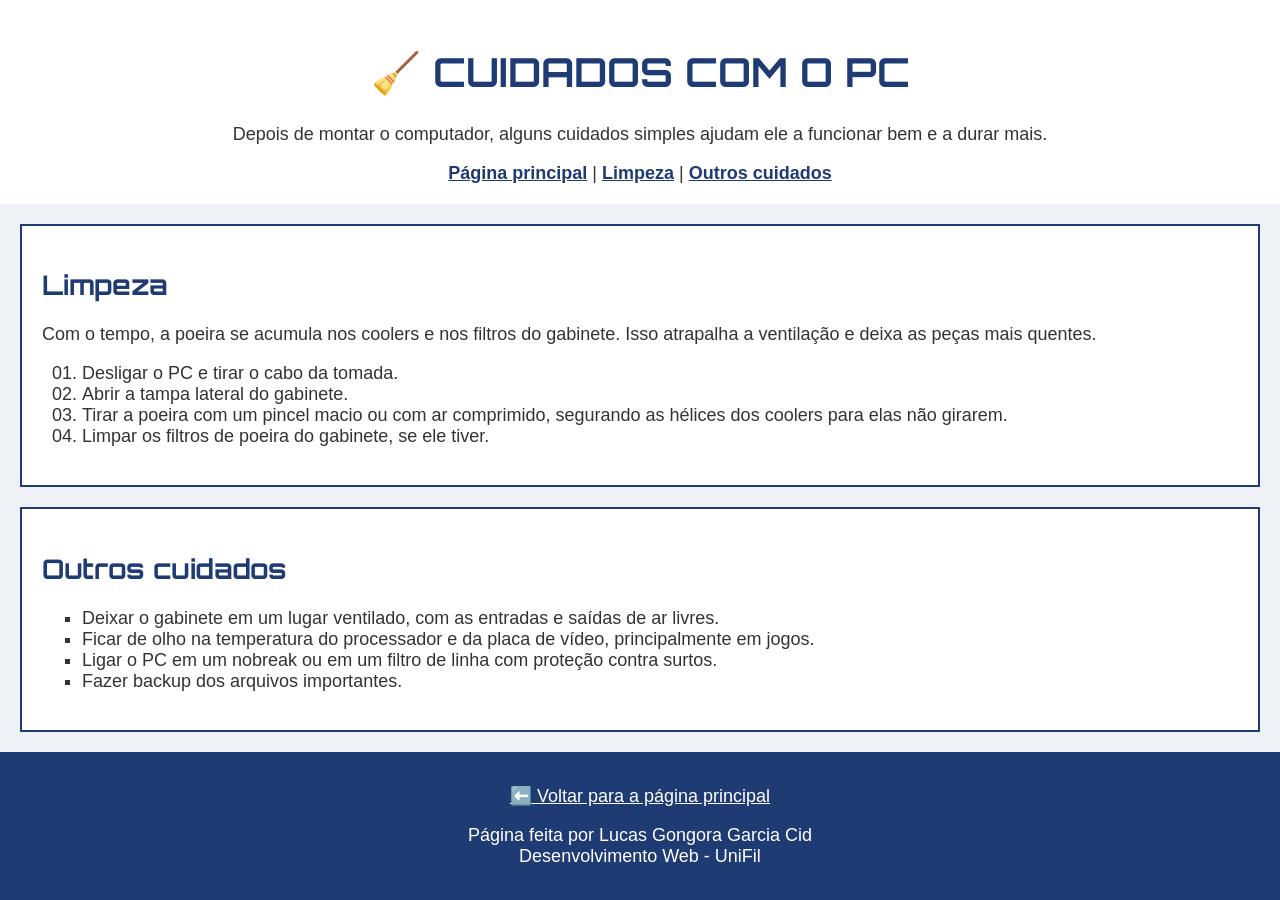
==== cuidados.html @ 5831b07d "Add files via upload" ====
<!DOCTYPE html>
<html lang="pt-BR">
<head>
    <meta charset="UTF-8">
    <meta name="viewport" content="width=device-width, initial-scale=1.0">
    <link rel="shortcut icon" href="favicon.ico" type="image/x-icon">
    <link rel="stylesheet" href="https://fonts.googleapis.com/css?family=Orbitron">
    <link rel="stylesheet" href="style.css">
    <title>Cuidados com o PC</title>
</head>
<body>

    <header id="topo">
        <h1>🧹 Cuidados com o PC</h1>
        <p>Depois de montar o computador, alguns cuidados simples ajudam ele a funcionar bem e a durar mais.</p>

        <nav>
            <a href="index.html">Página principal</a> |
            <a href="#limpeza">Limpeza</a> |
            <a href="#outros-cuidados">Outros cuidados</a>
        </nav>
    </header>

    <main>

        <section id="limpeza" class="caixa">
            <h2>Limpeza</h2>
            <p>Com o tempo, a poeira se acumula nos coolers e nos filtros do gabinete. Isso atrapalha a ventilação e deixa as peças mais quentes.</p>
            <ol>
                <li>Desligar o PC e tirar o cabo da tomada.</li>
                <li>Abrir a tampa lateral do gabinete.</li>
                <li>Tirar a poeira com um pincel macio ou com ar comprimido, segurando as hélices dos coolers para elas não girarem.</li>
                <li>Limpar os filtros de poeira do gabinete, se ele tiver.</li>
            </ol>
        </section>

        <section id="outros-cuidados" class="caixa">
            <h2>Outros cuidados</h2>
            <ul>
                <li>Deixar o gabinete em um lugar ventilado, com as entradas e saídas de ar livres.</li>
                <li>Ficar de olho na temperatura do processador e da placa de vídeo, principalmente em jogos.</li>
                <li>Ligar o PC em um nobreak ou em um filtro de linha com proteção contra surtos.</li>
                <li>Fazer backup dos arquivos importantes.</li>
            </ul>
        </section>

    </main>

    <footer>
        <p><a href="index.html">⬅️ Voltar para a página principal</a></p>
        <p>Página feita por Lucas Gongora Garcia Cid<br>Desenvolvimento Web - UniFil</p>
    </footer>

</body>
</html>
---- style.css ----
body {
    background-color: #eef2f7;
    color: #333333;
    font-family: Arial, sans-serif;
    font-size: 18px;
    margin: 0;
}

/* agrupamento: h1 e h2 com a fonte do Google Fonts e cor azul */
h1, h2 {
    font-family: "Orbitron", sans-serif;
    color: #1f3b73;
}

h1 {
    font-size: 40px;
    text-align: center;
    text-transform: uppercase;
}

#topo {
    background-color: #ffffff;
    padding: 20px;
    text-align: center;
}

nav a {
    color: #1f3b73;
    font-weight: bold;
}

/* box model: margin, border e padding nas caixas das seções */
.caixa {
    background-color: #ffffff;
    margin: 20px;
    padding: 20px;
    border-style: solid;
    border-width: 2px;
    border-color: #1f3b73;
}

ul {
    list-style-type: square;
}

ol {
    list-style-type: decimal-leading-zero;
}

img {
    max-width: 100%;
    height: auto;
}

footer {
    background-color: #1f3b73;
    color: #ffffff;
    text-align: center;
    padding: 15px;
}

footer a {
    color: #ffffff;
}
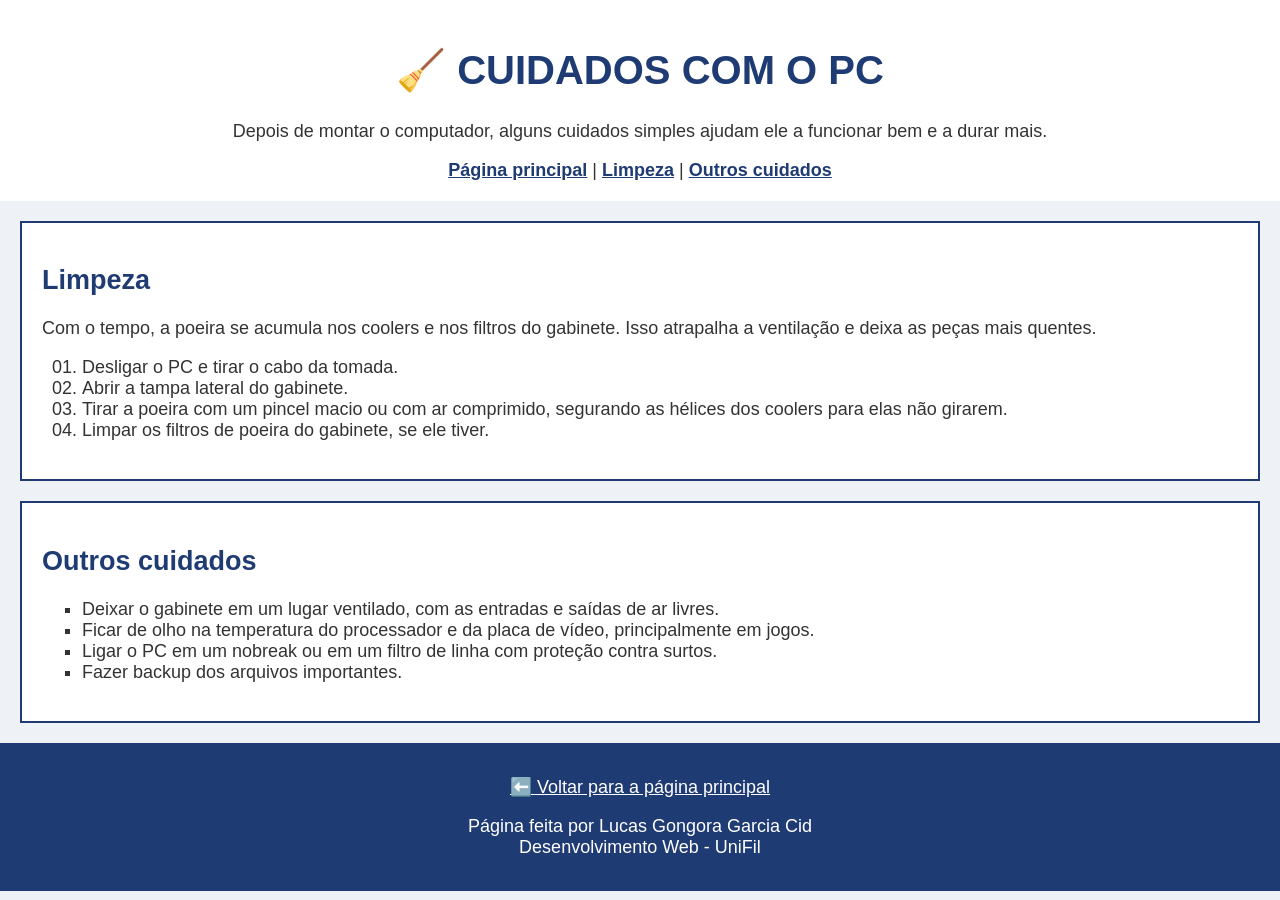
==== commit 44846b28: "Add files via upload" ====
--- a/cuidados.html
+++ b/cuidados.html
@@ -4,7 +4,7 @@
     <meta charset="UTF-8">
     <meta name="viewport" content="width=device-width, initial-scale=1.0">
     <link rel="shortcut icon" href="favicon.ico" type="image/x-icon">
-    <link rel="stylesheet" href="https://fonts.googleapis.com/css?family=Orbitron">
+    <link rel="stylesheet" href="https://fonts.googleapis.com/css?family=Open+Sans">
     <link rel="stylesheet" href="style.css">
     <title>Cuidados com o PC</title>
 </head>
@@ -52,4 +52,4 @@
     </footer>
 
 </body>
-</html>
+</html>
